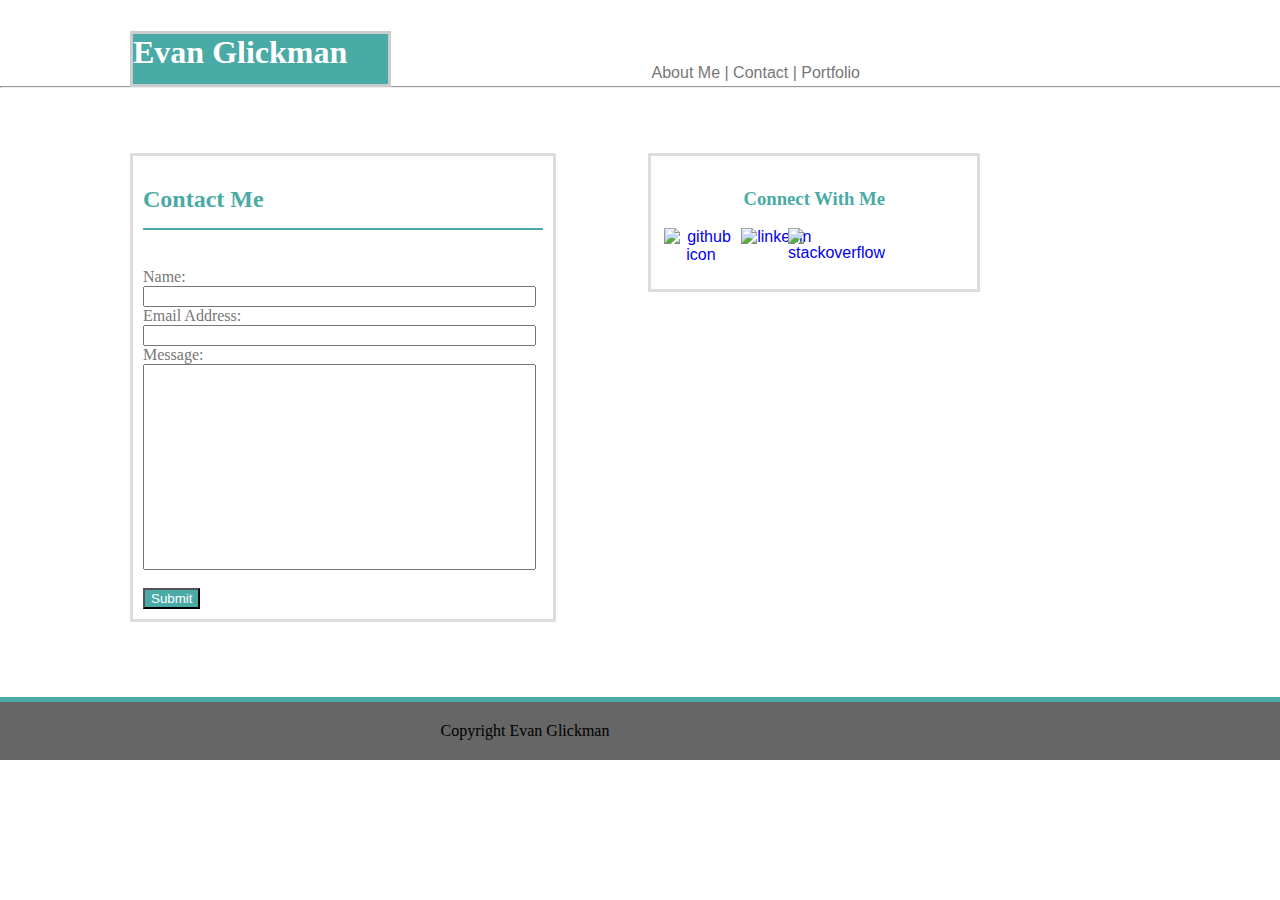
==== contactme.html @ 3c2ad795 "new bio update" ====
<!DOCTYPE html>
<html lang="en-us">
<head>

	<title>Contact Me</title>

	<!--<link rel="stylesheet" type="text/css" href="reset.css">-->

	<link rel="stylesheet" type="text/css" href="contactme.css">

	<meta charset="utf-8">

</head>
<body>

	<header>

		<h1 class="headers">Evan Glickman</h1>
			
		<div class="movenavbar">
		<nav>
		<ul>
			<li><a class="navbartext" href="index.html">About Me  |</a></li>
			<li><a class="navbartext" href="contactme.html">Contact  |</a></li>
			<li><a class="navbartext" href="portfolio.html">Portfolio</a></li>
		</ul>
		</nav>
		</div>

	

	</header>

	<hr class="headerline">

	<div class="maineverything">
		<div class="maincontent">
			<h2 class="contactmeheader">Contact Me</h2>

			<form>
				<br>

				Name: 
				<br>
				<input class="inputboxwidth"  type="text" name="name">

				<br>

				Email Address: 
				<br>
				<input class="inputboxwidth" type="text" name="emailaddress">

				<br>

				Message: 

				<br>
				<input class="messageheight" class="inputboxwidth" type="text" name="message">

				<br><br>

				<input class="submitbox" type="submit" name="Submit">
			</form>
			</div>

		<div class="connectwithme">
			<h3>Connect With Me</h3>

			<div class="centericons">

				<nav class="iconnavbar">

					<div class="width33"><a class="icons" href="https://github.com/esglickman"><img src="github.png" alt="github icon"></a>
					</div>

					<div class="width33"><a class="icons" href="https://www.linkedin.com/in/evan-glickman-99a54771/"><img src="linkedin.png" alt="linkedin"></a>
					</div>

					<div class="width33"><a class="icons" href="http://stackoverflow.com/users/7581647/evan-glickman"><img src="overflow.png" alt="stackoverflow"></a>
				</div>
				</nav>

			</div>

		</div>
	</div>


	<footer>
		<p class="footer">Copyright Evan Glickman</p>
	</footer>


</body>
</html>
---- contactme.css ----
body {
	margin: 0;
	padding: 0;
	border: 0;
	background-color: #ffffff;
	background-image: url("logopattern.png");
}

header {
	background-color: #ffffff;
	padding-top: 10px;
}

.headerbar {
	width: 100%;
	background-color: #ffffff;

}

.headername {
	color: #ffffff;
	background-color: #4aaaa5;
	width: 200px;
	height: 35px;
	border-bottom: 2px solid;
	border-color: 

}

h1 {
	background-color: #4aaaa5;
	border: solid;
	border-color: #cccccc;
	color: #ffffff;
	font-family: 'Georgia', Times, Times New Roman, serif;
	position: relative;
	height: 50px;
	width: 255px;
	z-index: 2;
	margin-left: 130px;
	margin-bottom: -39px;
}

h3 {
	color: #4aaaa5;
	font-family: 'Georgia', Times, Times New Roman, serif;
}

nav {
	float: right;
	margin-right: 70px;
	margin-bottom: -12px;
	font-family: 'Arial', 'Helvetica Neue', Helvetica, sans-serif;
}

.movenavbar {
	margin-right: 350px;
}

.navbartext {
	color: #777777;
}

.headerline {
	width: 100%;
}

.maineverything {
	width: 960px;

}

.maincontent {
	background-color: #ffffff;
	color: #777777;
	width: 400px;
	margin-left: 130px;
	margin-top: 65px;
	text-align: left;
	padding: 10px;
	border: solid;
	border-color: #dddddd;
}

.iconnavbar {
	margin-bottom: 12px;
	text-align: center;
}

.contactmeheader {
	color: #4aaaa5;
	border-bottom: solid 2px;
	border-color: #4aaaa5; 
	padding-bottom: 15px;

}

.inputboxwidth {
	width: 385px;
}

.messageheight {
	height: 200px;
	width: 385px;
}

.submitbox {
	background-color: #4aaaa5;
	font-family: 'Arial', 'Helvetica Neue', Helvetica, sans-serif;
	color: #ffffff;
}

.connectwithme {
	background-color: #ffffff;
	float: right;
	width: 300px;
	padding: 1%;
	text-align: center;
	margin-right: 300px;
	border: solid;
	border-color: #dddddd;
	z-index: 2;
	margin-top: 60px;
	position: absolute;
	top: 93px;
	right: 0;
}

a:link {
	text-decoration: none;
}

li {
	display: inline;
}

.icons {
	float: right;
}

.centericons {
	width: 300px;
}
.width33 {
	width: 32%;
	text-align: center;
	float: left;
	display: inline;

}

.footer {
	background-color: #666666;
	bottom: 0;
	padding: 20px;
	text-align: center;
	margin-left: -230px;
	border-top: solid;
	border-color: #4aaaa5;
	border-width: thick;
	margin-top: 75px;
	margin-bottom: 0;
}
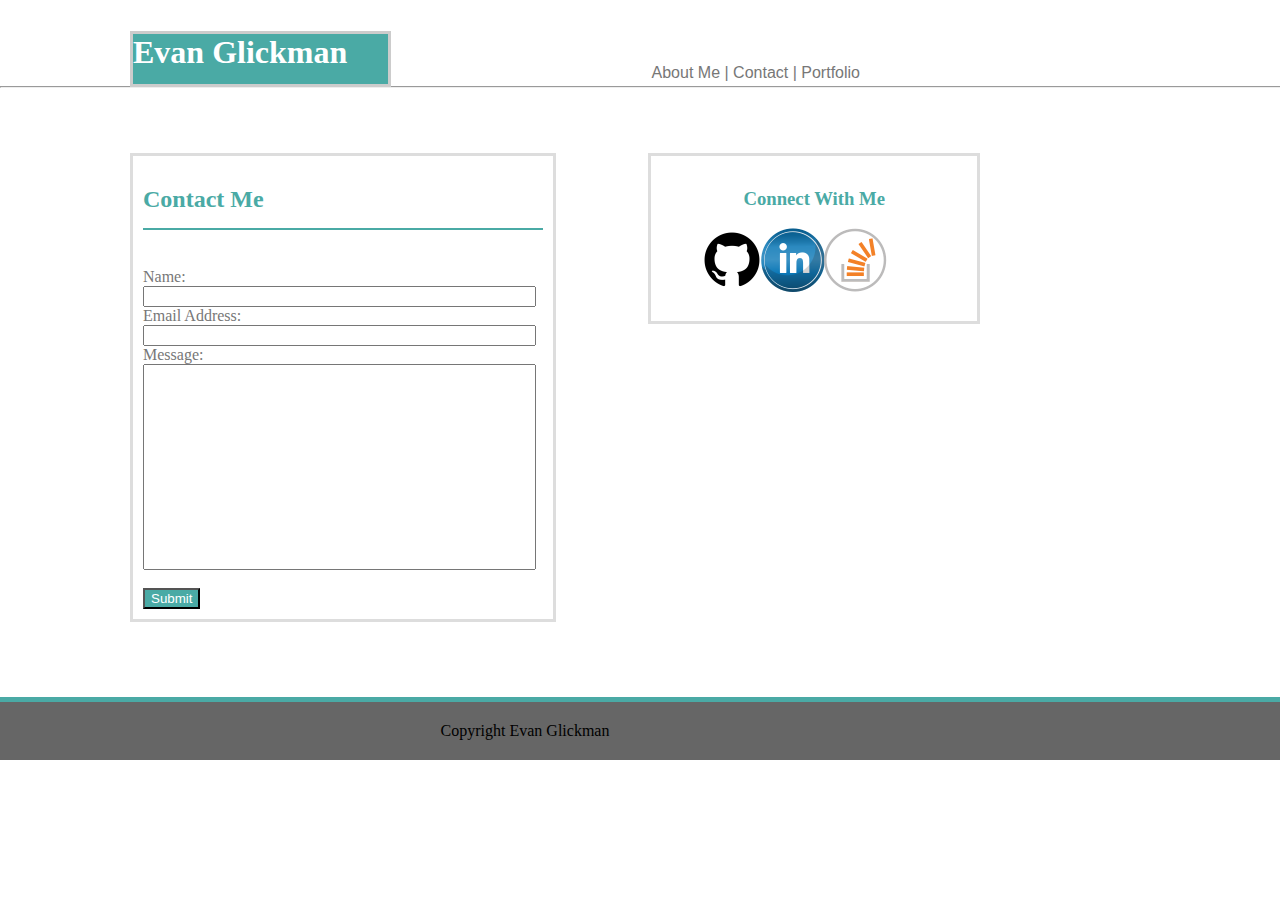
==== commit 87f02aff: "update" ====
--- a/contactme.html
+++ b/contactme.html
@@ -70,13 +70,13 @@
 
 				<nav class="iconnavbar">
 
-					<div class="width33"><a class="icons" href="https://github.com/esglickman"><img src="github.png" alt="github icon"></a>
+					<div class="width33"><a class="icons" href="https://github.com/esglickman"><img src="assets/github.png" alt="github icon"></a>
 					</div>
 
-					<div class="width33"><a class="icons" href="https://www.linkedin.com/in/evan-glickman-99a54771/"><img src="linkedin.png" alt="linkedin"></a>
+					<div class="width33"><a class="icons" href="https://www.linkedin.com/in/evan-glickman-99a54771/"><img src="assets/Linkedin.png" alt="linkedin"></a>
 					</div>
 
-					<div class="width33"><a class="icons" href="http://stackoverflow.com/users/7581647/evan-glickman"><img src="overflow.png" alt="stackoverflow"></a>
+					<div class="width33"><a class="icons" href="http://stackoverflow.com/users/7581647/evan-glickman"><img src="assets/overflow.png" alt="stackoverflow"></a>
 				</div>
 				</nav>
 
